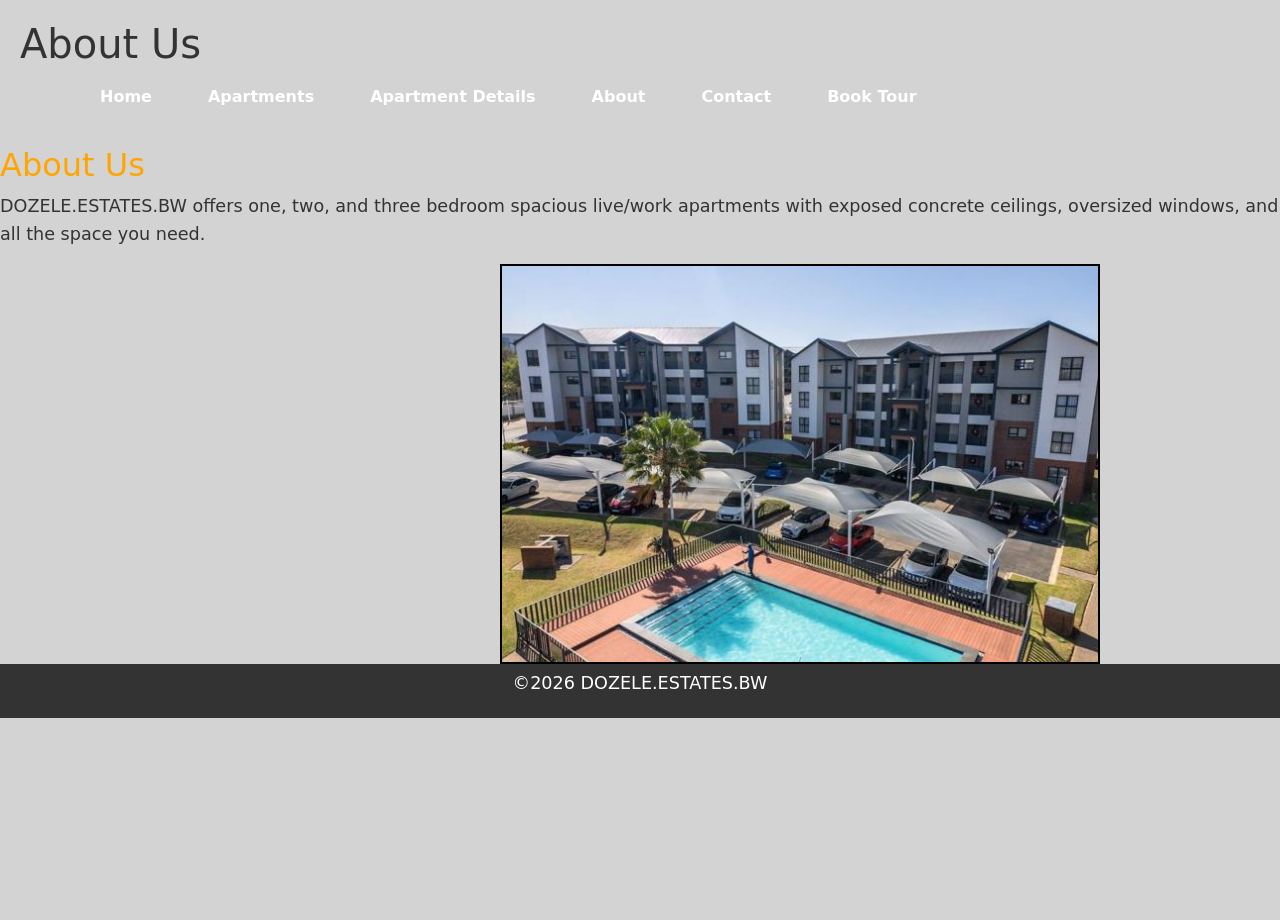
==== about.html @ 2878f837 "Update about.html" ====
<!DOCTYPE html>
<html lang="en">
  <head>
    <meta charset="UTF-8">
    <meta name="viewport"content="width=device-width,initial-scale=1.0">
    <title>About Us</title>
     <!--Bootstrap CSS-->
  <link href="https://cdn.jsdelivr.net/npm/bootstrap@5.3.0/dist/css/bootstrap.min.css" rel="stylesheet">
  <!--Custom CSS-->
    <link rel="stylesheet" href="styles.css">
  </head>
  <body>
    <header>
       <h1>About Us</h1>
      
      <nav class="navbar navbar-expand-lg navbar-lightgrey bg-lightgrey">
      <div class="container">
  
        <button class="navbar-toggler" type="button" data-bs-toggle"collapse" data-bs-target="#navbarNav">
          <span class="navbar-toggler-icon"></span>
        </button>
        <div class="collapse navbar-collapse" id="navbarNav">
          <ul class="navbar-nav">
            <li class="nav-item">
              <a class="nav-link" href="index.html">Home</a>
            </li>
              <li class="nav-item">
              <a class="nav-link" href="apartments.html">Apartments</a>
            </li>
              <li class="nav-item">
              <a class="nav-link" href="apartment details.html">Apartment Details</a>
            </li>
            <li class="nav-item">
              <a class="nav-link" href="about.html">About</a>
            </li>
            <li class="nav-item">
              <a class="nav-link" href="contact.html">Contact</a>
            </li>
            <li class="nav-item">
              <a class="nav-link" href="book tour.html">Book Tour</a>
            </li>
          </ul>
        </div>
      </div>
    </nav>
        </header>
    
         <h2 style="color:orange;">About Us</h2> 
          
    <div>
      <p class="text">DOZELE.ESTATES.BW offers one, two, and three bedroom spacious live/work apartments with exposed concrete ceilings, oversized windows, and all the space you need.</p>

    <img src="images/EXTERIOR3.jpg" alt="Exterior3" width="600" height="400" style="margin-left:500px;">
</div>

          <footer>
           <p>&copy;2026 DOZELE.ESTATES.BW</p>
          </footer>
    <!--Bootstrap JS and dependencies-->
  <script src="https://cdn.jsdelivr.net/npm/@popperjs/core@2.11.6/dist/umd/popper.min.js">
  </script>
  <script src="https://cdn.jsdelivr.net/npm/bootstrap@5.3.0/dist/js/bootstrap.min.js">
  </script>  
        </body>
        </html>
---- styles.css ----
body {
   color:#333;
  background-color:lightgrey;
  margin:20px;
  padding:0;
  line-height:1.6;
   display: flex;
   flex-direction:column;
 }

header {
   margin:20px;
   background-color:lightgrey; 
  }

.header1{
  background-image: url("images/exterior1.jpg");
  background-size: cover;
    background-position: center;
    height: 60vh; 
    position: relative;
  color:white;
  padding:10px;
  display:block;
  margin:0;
   width:100vw;
 max-width: 100vw;
   
}

.navbar-nav {
    list-style: none;
    display: flex;
    gap: 20px;
   background-color:lightgrey;
  color:orange;
}
.navbar-nav:hover{
  color:orange;
}

.navbar-nav li a {
    color: white;
    text-decoration: none;
    font-weight: bold;
   
}

header h1 {
  margin:0;
  text-align:left;
  
}
header h2 {
  margin:0;
  
  text-align:center;
}
nav a { 
  color:white;
  text-decoration:none;
  margin:0 10px;
}
nav a:hover {
  text-decoration:underline;
  color:orange;
}

main {
  padding:5px 0;
  width:100%;
  margin:0 auto;
}
main img {
  max-width:100%;
  height:300px;
  display:block;
  margin:20px 0;
  width:500px;
  position:relative;
  object-fit:cover;
  
}
footer {
background-color:#333;
color:white;
text-align:center;
padding:5px;


width:100%;
}
p {
  font-size:1.1em;
}
a {
  color:black;
  text-decoration:none;
}
a:hover {
  text-decoration:underline;
}
img {
  border:2px solid black;
  
}
main a[href^="mailto:"]{
  color:black;
  font-weight:bold;
}

.hero {
  position: relative; 
  width: 600px;
  height: 400px;
}

.hero img {
  width: 100%;
  height: 100%;
 object-fit: cover;
}



.search-box {
    position: absolute;
    bottom: 0;             
    left: 0;
    width: 100%;            
    background: rgba(0, 0, 0, 0.6); 
    padding: 15px;
    box-sizing: border-box;
    display: flex;
    justify-content: center;
    gap: 10px;
}


.search-box input {
    padding: 10px;
    width: 60%;
}
.search-box button{
   background-color:white;
}



.image-grid {
  display: grid;
  grid-template-columns: repeat(3, 1fr); 
  gap:10px;
  width:100%;
  
}
.image-container {
    position: relative;
    width: 100%;
}

.image-container img {
    width: 100%;
    overflow: visible;
    display: block;
   margin:0;
  object-fit:cover;
  height:400px;
}
.image-row {
    display: flex;
    gap: 10px;
}

.image-row img {
    width: 30%;
    height: auto;          
    object-fit: contain;
   flex: 1;
   
}


.footer {
    background-color: #222;
    color: white;
    padding: 5px 0px;
   
}
html, body {
    height: 100%;
    margin: 0;
   width: 100%;
   display:block;
}

.page-container {
    display: flex;
    flex-direction: column;
    min-height: 100vh;
}


.footer-container {
    display: flex;
    justify-content: space-around; 
    align-items: flex-start;
    text-align: center;
}

.footer-section {
    width: 20%;
    min-width: 200px;
    margin-bottom: 2px;
}

.footer-section h3 {
    margin-bottom: 2px;
    color: orange;
}

.footer-bottom {
    text-align: center;
    margin-top: 0px;
}

.apartment {
    width: 300px;
    margin: 20px;
}

.main-img {
    width: 100%;
    height: 200px;
    object-fit: cover;
}

/* Hide checkbox */
input[type="checkbox"] {
    display: none;
}

/* Button styling */
.view-btn {
    display: inline-block;
    margin-top: 10px;
    padding: 8px 15px;
    background: orange;
    cursor: pointer;
    color: white;
}

/* Hidden details */
.details {
    display: none;
    margin-top: 10px;
}

/* Show when clicked */
input[type="checkbox"]:checked ~ .details {
    display: block;
}

/* Extra images */
.more-images {
    display: flex;
    gap: 5px;
}

.more-images img {
    width: 30%;
    height: 80px;
    object-fit: cover;
    img:url("images/whitebath.jpg");
}




.hero-text {
    position: absolute;
    top: 50%;
    left: 50%;
    transform: translate(-50%, -50%); 
    color: white;
    text-align: left;
}


.hero-text h1 {
    font-size: 40px;
    margin: 0;
}

.hero-text p {
    font-size: 18px;
}



/* Hide checkbox */
input {
    display: none;
}

/* Button styling */
.btn {
    display: inline-block;
    padding: 10px;
    background: orange;
    color: white;
    cursor: pointer;
}

/* Hidden details */
.details {
    display: none;
    padding: 10px;
    background: #f4f4f4;
}

/* SHOW details when clicked */
input:checked ~ .details {
    display: block;
}

.input-box[type=text] {
    
  
  width: 50px;
  padding: 12px;
  margin: 8px 0;
  border: 1px solid #ccc;
  border-radius: 4px;
  box-sizing: border-box; /* Ensures padding doesn't break layout */
}


        .form-container {
            width: 350px;
            height:40px;
            margin: 50px auto;
            padding: 10px;
            border: 1px solid #ccc;
            border-radius: 10px;
        }

        .input, textarea {
            width: 100%;
           height:40px;
            padding: 10px;
            margin-top: 10px;
            margin-bottom: 20px;
            border: 1px solid #999;
            border-radius: 5px;
        }

        .button {
            width: 100%;
           height:40px;
            padding: 10px;
            background-color: black;
            color: white;
            border: none;
            border-radius: 5px;
            cursor: pointer;
            margin-bottom:5px;
        }

        .button:hover {
            background-color: #333;
        }
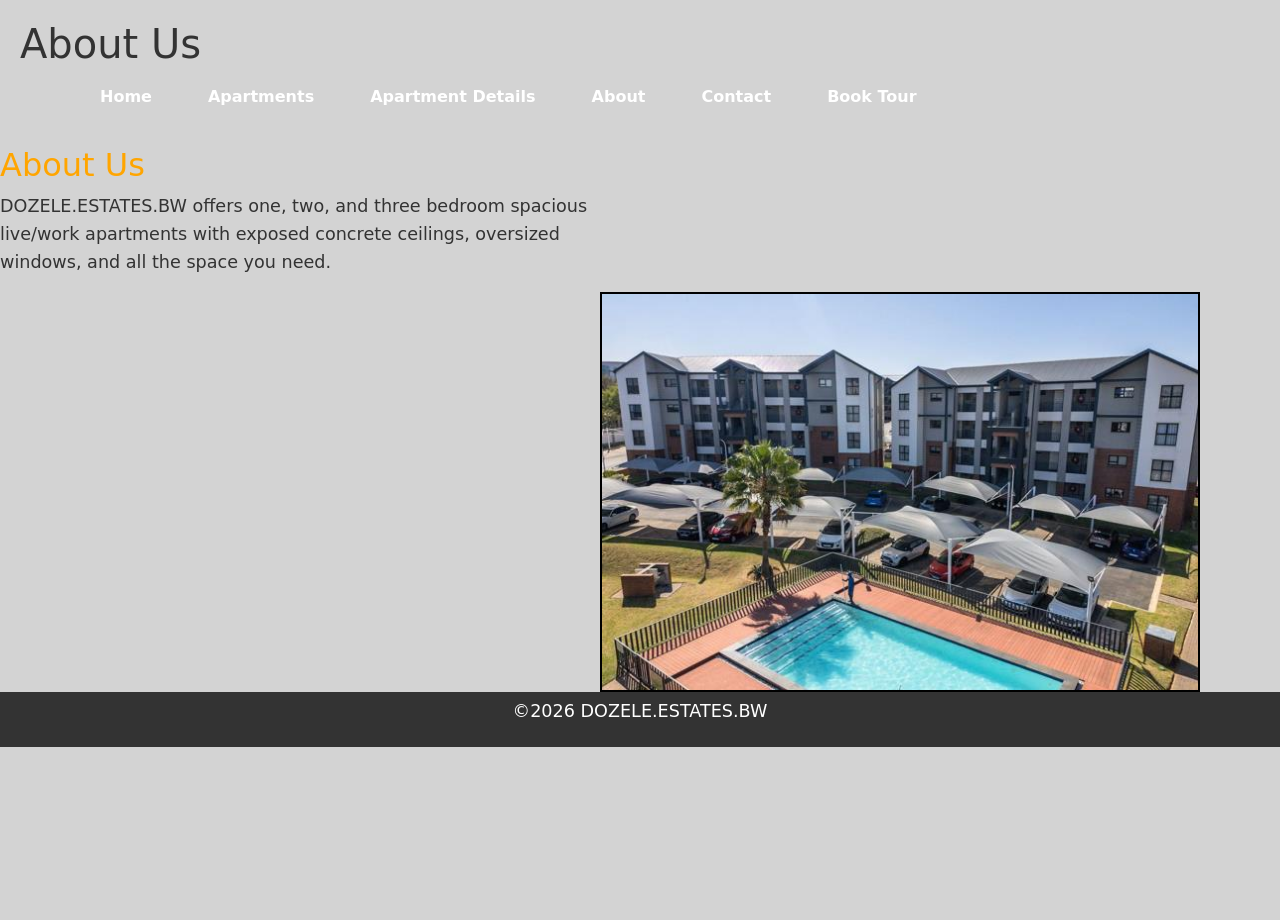
==== commit d75d808c: "Update about.html" ====
--- a/about.html
+++ b/about.html
@@ -50,7 +50,7 @@
     <div>
       <p class="text">DOZELE.ESTATES.BW offers one, two, and three bedroom spacious live/work apartments with exposed concrete ceilings, oversized windows, and all the space you need.</p>
 
-    <img src="images/EXTERIOR3.jpg" alt="Exterior3" width="600" height="400" style="margin-left:500px;">
+    <img src="images/EXTERIOR3.jpg" alt="Exterior3" width="600" height="400" style="margin-left:600px;">
 </div>
 
           <footer>
--- a/styles.css
+++ b/styles.css
@@ -340,7 +340,7 @@
 
         .form-container {
             width: 350px;
-            height:40px;
+            height:50px;
             margin: 50px auto;
             padding: 10px;
             border: 1px solid #ccc;
@@ -348,8 +348,8 @@
         }
 
         .input, textarea {
-            width: 100%;
-           height:40px;
+            width: 50%;
+           height:50px;
             padding: 10px;
             margin-top: 10px;
             margin-bottom: 20px;
@@ -358,10 +358,10 @@
         }
 
         .button {
-            width: 100%;
-           height:40px;
+            width: 50%;
+           height:50px;
             padding: 10px;
-            background-color: black;
+            background-color: lightgrey;
             color: white;
             border: none;
             border-radius: 5px;
@@ -370,9 +370,17 @@
         }
 
         .button:hover {
-            background-color: #333;
+            background-color: lightgrey;
         }
 
+
+ .text {
+      width: 50%;
+      justify-content:space-between;
+    display: flex;
+      align-items: center;
+    }
+
    
    
 
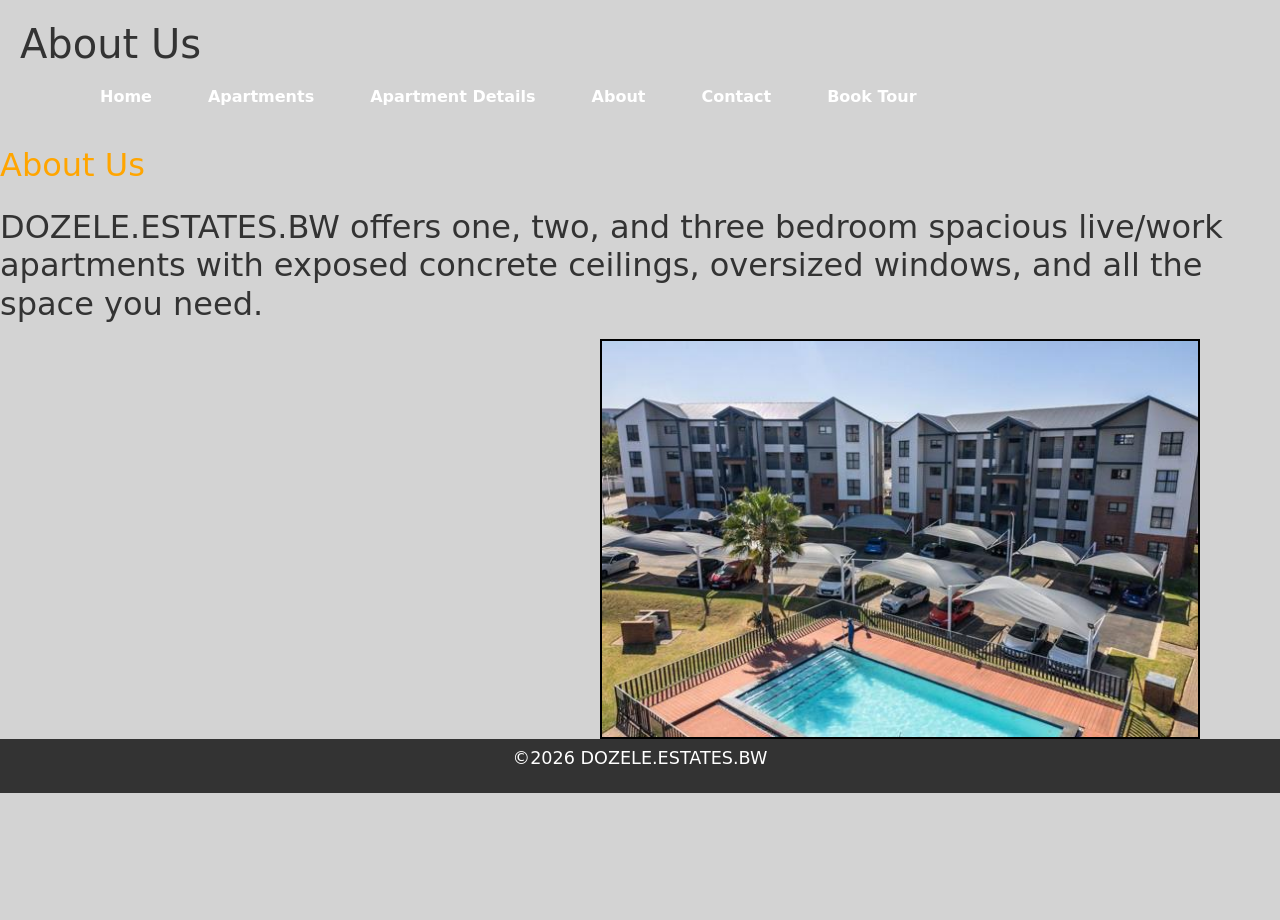
==== commit 9d9c846e: "Update about.html" ====
--- a/about.html
+++ b/about.html
@@ -48,7 +48,7 @@
          <h2 style="color:orange;">About Us</h2> 
           
     <div>
-      <p class="text">DOZELE.ESTATES.BW offers one, two, and three bedroom spacious live/work apartments with exposed concrete ceilings, oversized windows, and all the space you need.</p>
+      <p class="text"><h2>DOZELE.ESTATES.BW offers one, two, and three bedroom spacious live/work apartments with exposed concrete ceilings, oversized windows, and all the space you need.</h2></p>
 
     <img src="images/EXTERIOR3.jpg" alt="Exterior3" width="600" height="400" style="margin-left:600px;">
 </div>
--- a/styles.css
+++ b/styles.css
@@ -88,10 +88,10 @@
 color:white;
 text-align:center;
 padding:5px;
-
-
 width:100%;
-}
+position:fixed;   
+}
+
 p {
   font-size:1.1em;
 }
@@ -187,6 +187,7 @@
     background-color: #222;
     color: white;
     padding: 5px 0px;
+   position:fixed;
    
 }
 html, body {
@@ -226,55 +227,8 @@
     margin-top: 0px;
 }
 
-.apartment {
-    width: 300px;
-    margin: 20px;
-}
-
-.main-img {
-    width: 100%;
-    height: 200px;
-    object-fit: cover;
-}
-
-/* Hide checkbox */
-input[type="checkbox"] {
-    display: none;
-}
-
-/* Button styling */
-.view-btn {
-    display: inline-block;
-    margin-top: 10px;
-    padding: 8px 15px;
-    background: orange;
-    cursor: pointer;
-    color: white;
-}
-
-/* Hidden details */
-.details {
-    display: none;
-    margin-top: 10px;
-}
-
-/* Show when clicked */
-input[type="checkbox"]:checked ~ .details {
-    display: block;
-}
-
-/* Extra images */
-.more-images {
-    display: flex;
-    gap: 5px;
-}
-
-.more-images img {
-    width: 30%;
-    height: 80px;
-    object-fit: cover;
-    img:url("images/whitebath.jpg");
-}
+
+
 
 
 
@@ -338,41 +292,38 @@
 }
 
 
+       
         .form-container {
             width: 350px;
-            height:50px;
             margin: 50px auto;
-            padding: 10px;
+            padding: 20px;
             border: 1px solid #ccc;
             border-radius: 10px;
         }
 
-        .input, textarea {
-            width: 50%;
-           height:50px;
+        input, textarea {
+            width: 100%;
             padding: 10px;
-            margin-top: 10px;
-            margin-bottom: 20px;
+            margin-top: 8px;
+            margin-bottom: 15px;
             border: 1px solid #999;
             border-radius: 5px;
         }
 
         .button {
-            width: 50%;
-           height:50px;
+            width: 100%;
             padding: 10px;
-            background-color: lightgrey;
+            background-color: black;
             color: white;
             border: none;
             border-radius: 5px;
             cursor: pointer;
-            margin-bottom:5px;
         }
 
-        .button:hover {
-            background-color: lightgrey;
+        button:hover {
+            background-color: #333;
         }
-
+     
 
  .text {
       width: 50%;
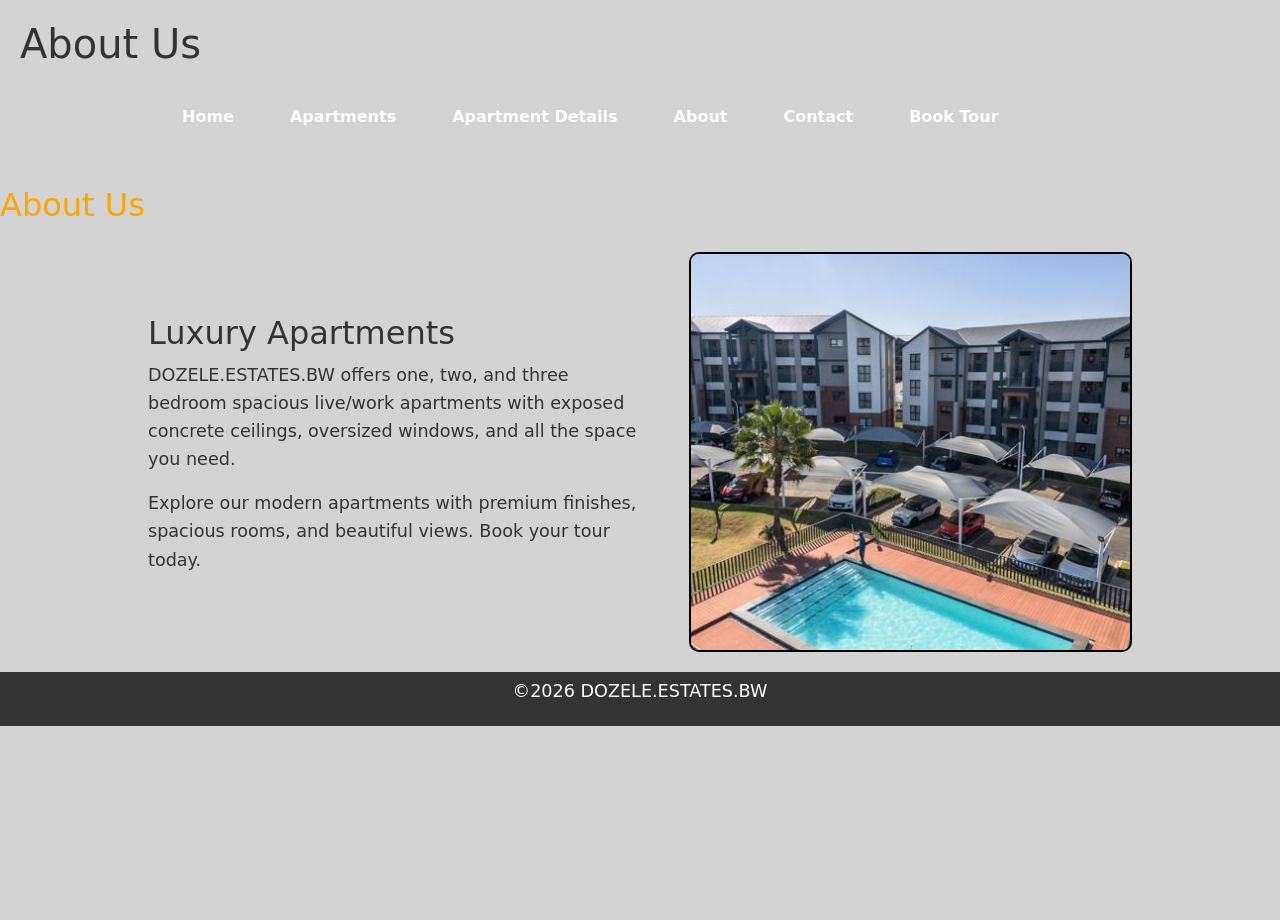
==== commit 225f70a8: "Update about.html" ====
--- a/about.html
+++ b/about.html
@@ -46,12 +46,36 @@
         </header>
     
          <h2 style="color:orange;">About Us</h2> 
+
+    <div class="container">
+
+    <!-- LEFT: text -->
+    <div class="text">
+        <h2>Luxury Apartments</h2>
+       
+       <p>
+             DOZELE.ESTATES.BW offers one, two, and three bedroom spacious live/work apartments with 
+             exposed concrete ceilings, oversized windows, and all the space you need.
+       </p>
+      
+       <p>
+            Explore our modern apartments with premium finishes,
+            spacious rooms, and beautiful views. Book your tour today.
+        </p>
+
+   
+    </div>
+
+    <!-- RIGHT: image -->
+    <div class="image">
+       <img src="images/EXTERIOR3.jpg" alt="Exterior3" width="600" height="400">
+    </div>
+
+</div>
+
           
-    <div>
-      <p class="text"><h2>DOZELE.ESTATES.BW offers one, two, and three bedroom spacious live/work apartments with exposed concrete ceilings, oversized windows, and all the space you need.</h2></p>
-
-    <img src="images/EXTERIOR3.jpg" alt="Exterior3" width="600" height="400" style="margin-left:600px;">
-</div>
+    
+     
 
           <footer>
            <p>&copy;2026 DOZELE.ESTATES.BW</p>
--- a/styles.css
+++ b/styles.css
@@ -89,7 +89,7 @@
 text-align:center;
 padding:5px;
 width:100%;
-position:fixed;   
+  
 }
 
 p {
@@ -187,7 +187,7 @@
     background-color: #222;
     color: white;
     padding: 5px 0px;
-   position:fixed;
+
    
 }
 html, body {
@@ -229,6 +229,79 @@
 
 
 
+.gallery img {
+    width: 350px;
+    cursor: pointer;
+    border-radius: 10px;
+}
+
+/* popup background */
+.lightbox {
+     display: none;
+    position: fixed;
+    z-index: 1000;
+    left: 0;
+    top: 0;
+    width: 100%;
+    height: 100%;
+    background: rgba(0,0,0,0.9);
+
+    /* THIS centers everything */
+   
+    justify-content: center;
+    align-items: center;
+    flex-direction: column;
+}
+
+/* large image */
+.lightbox img {
+     max-width: 90%;
+    max-height: 85%;
+    object-fit: contain;
+    border-radius: 10px;
+}
+
+/* close button */
+.close {
+    position: absolute;
+    top: 20px;
+    right: 40px;
+    color: white;
+    font-size: 35px;
+    cursor: pointer;
+}
+
+/* arrows */
+.prev, .next {
+    position: absolute;
+    top: 50%;
+    color: white;
+    font-size: 40px;
+    cursor: pointer;
+    padding: 10px;
+    user-select: none;
+}
+
+.prev {
+    left: 30px;
+}
+
+.next {
+    right: 30px;
+}
+.back-btn {
+    position: absolute;
+    bottom: 30px;
+    left: 50%;
+    transform: translateX(-50%);
+    padding: 12px 25px;
+    background: white;
+    color: black;
+    border: none;
+    border-radius: 8px;
+    cursor: pointer;
+    font-size: 16px;
+}
 
 
 
@@ -325,14 +398,31 @@
         }
      
 
- .text {
-      width: 50%;
-      justify-content:space-between;
-    display: flex;
-      align-items: center;
-    }
-
-   
+
+.container {
+    display: flex;
+    align-items: center;
+    justify-content: space-between;
+    width: 80%;
+    margin: auto;
+    padding: 20px;
+}
+
+/* left side text */
+.text {
+    width: 50%;
+}
+
+/* right side image */
+.image {
+    width: 45%;
+}
+
+.image img {
+    width: 100%;
+    border-radius: 10px;
+    object-fit: cover;
+}
    
 
 
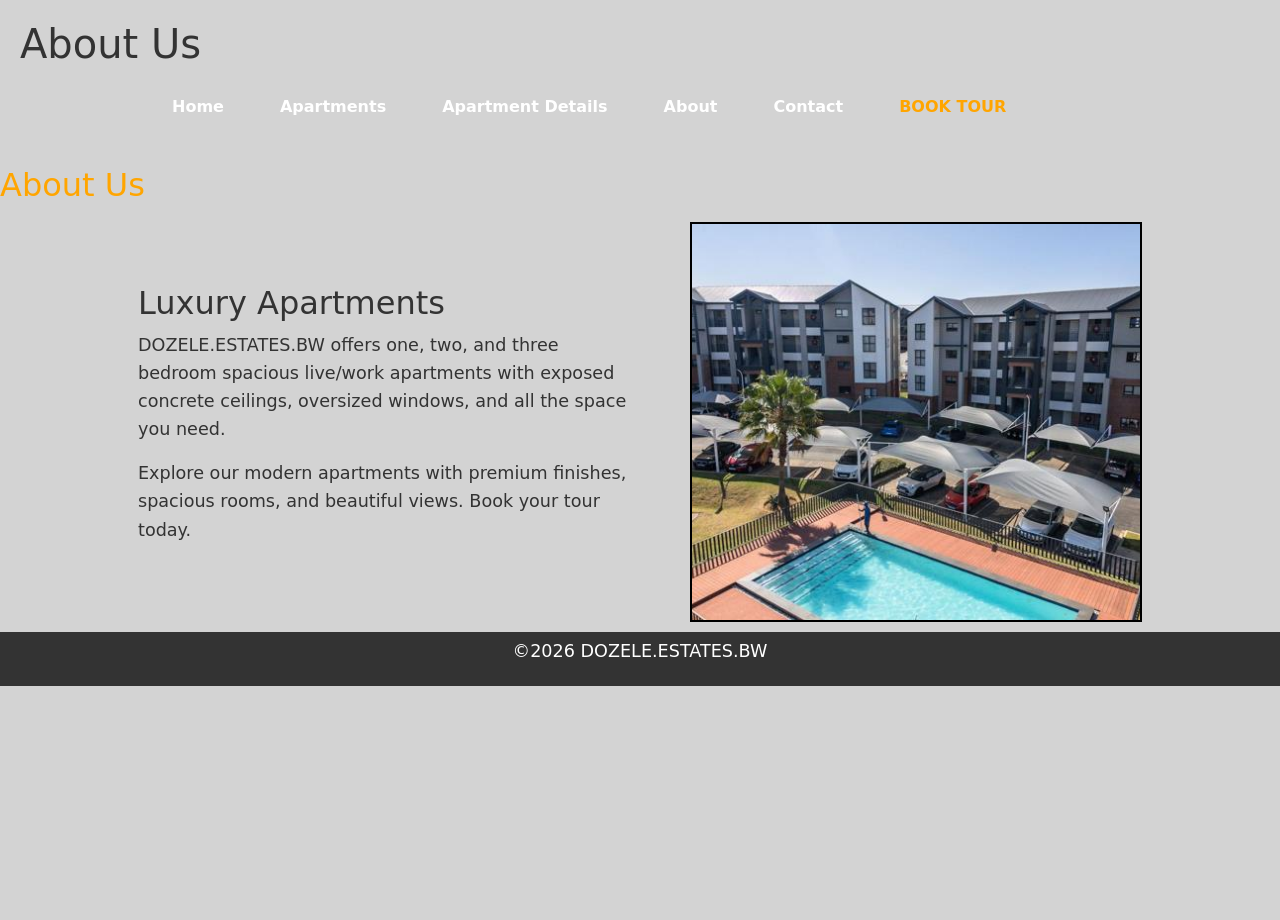
==== commit 5a50c158: "Update about.html" ====
--- a/about.html
+++ b/about.html
@@ -37,7 +37,7 @@
               <a class="nav-link" href="contact.html">Contact</a>
             </li>
             <li class="nav-item">
-              <a class="nav-link" href="book tour.html">Book Tour</a>
+              <a class="nav-link" href="book tour.html" style="color:orange;">BOOK TOUR</a>
             </li>
           </ul>
         </div>
--- a/styles.css
+++ b/styles.css
@@ -381,12 +381,13 @@
             margin-bottom: 15px;
             border: 1px solid #999;
             border-radius: 5px;
+            color:black;
         }
 
         .button {
             width: 100%;
             padding: 10px;
-            background-color: black;
+            background-color: lightgrey;
             color: white;
             border: none;
             border-radius: 5px;
@@ -405,7 +406,7 @@
     justify-content: space-between;
     width: 80%;
     margin: auto;
-    padding: 20px;
+    padding: 10px;
 }
 
 /* left side text */
@@ -420,7 +421,7 @@
 
 .image img {
     width: 100%;
-    border-radius: 10px;
+    
     object-fit: cover;
 }
    
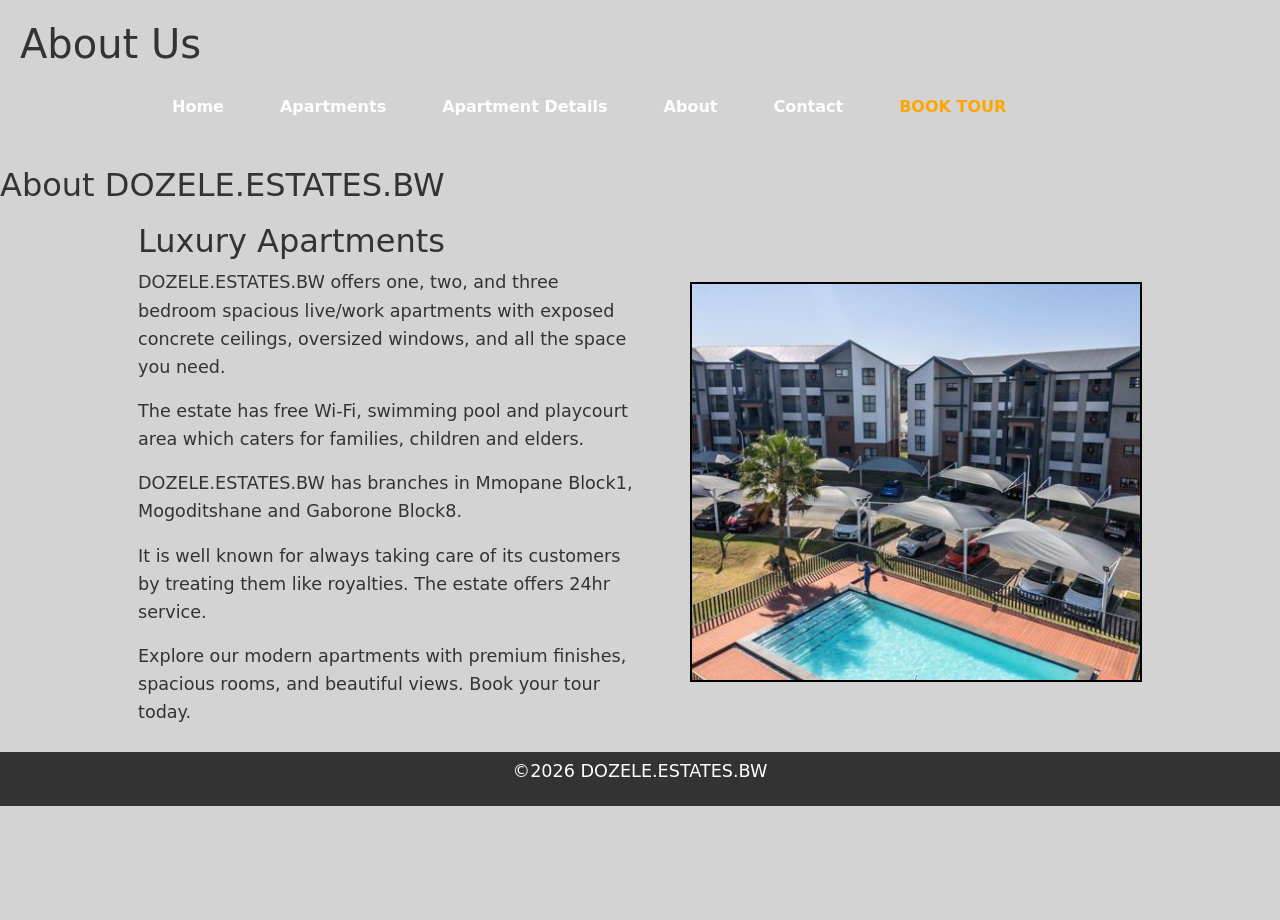
==== commit ad47821b: "Update about.html" ====
--- a/about.html
+++ b/about.html
@@ -45,7 +45,7 @@
     </nav>
         </header>
     
-         <h2 style="color:orange;">About Us</h2> 
+         <h2>About DOZELE.ESTATES.BW</h2> 
 
     <div class="container">
 
@@ -57,11 +57,23 @@
              DOZELE.ESTATES.BW offers one, two, and three bedroom spacious live/work apartments with 
              exposed concrete ceilings, oversized windows, and all the space you need.
        </p>
-      
+          
        <p>
-            Explore our modern apartments with premium finishes,
+          The estate has free Wi-Fi, swimming pool and playcourt area which caters for families, children and elders.  
+        </p>
+
+      <p>
+        DOZELE.ESTATES.BW has branches in Mmopane Block1, Mogoditshane and Gaborone Block8.
+      </p>
+      <p>
+        It is well known for always taking care of its customers by treating them like royalties.
+        The estate offers 24hr service.
+      </p>
+
+      <p>
+         Explore our modern apartments with premium finishes,
             spacious rooms, and beautiful views. Book your tour today.
-        </p>
+      </p>
 
    
     </div>
--- a/styles.css
+++ b/styles.css
@@ -156,31 +156,19 @@
   width:100%;
   
 }
+.image-grid img {
+    width: 100%;
+    height: 400px;
+    object-fit: cover;
+    display: block;
+}
+
 .image-container {
     position: relative;
     width: 100%;
 }
 
-.image-container img {
-    width: 100%;
-    overflow: visible;
-    display: block;
-   margin:0;
-  object-fit:cover;
-  height:400px;
-}
-.image-row {
-    display: flex;
-    gap: 10px;
-}
-
-.image-row img {
-    width: 30%;
-    height: auto;          
-    object-fit: contain;
-   flex: 1;
-   
-}
+
 
 
 .footer {
@@ -424,7 +412,56 @@
     
     object-fit: cover;
 }
+
+
+
+
+
+
+.apartment-box {
+    position: relative;
+    width: 500px;
+    margin: 30px auto;
+}
+
+.apartment-box img {
+    width: 100%;
+    
+    display: block;
+}
+
+/* button on image */
+.view-btn {
+    position: absolute;
+    bottom: 15px;
+    left: 15px;
+    padding: 10px 20px;
+    background: black;
+    color: white;
+    border: none;
+    
+    cursor: pointer;
+}
+
+/* hidden details */
+.details {
+    display: none;
+    margin-top: 15px;
+    padding: 15px;
+    background: #f5f5f5;
    
+    font-size: 18px;
+}
+
+
+
+
+#caption {
+    color: white;
+    font-size: 22px;
+    margin-top: 15px;
+    text-align: center;
+}
 
 
 
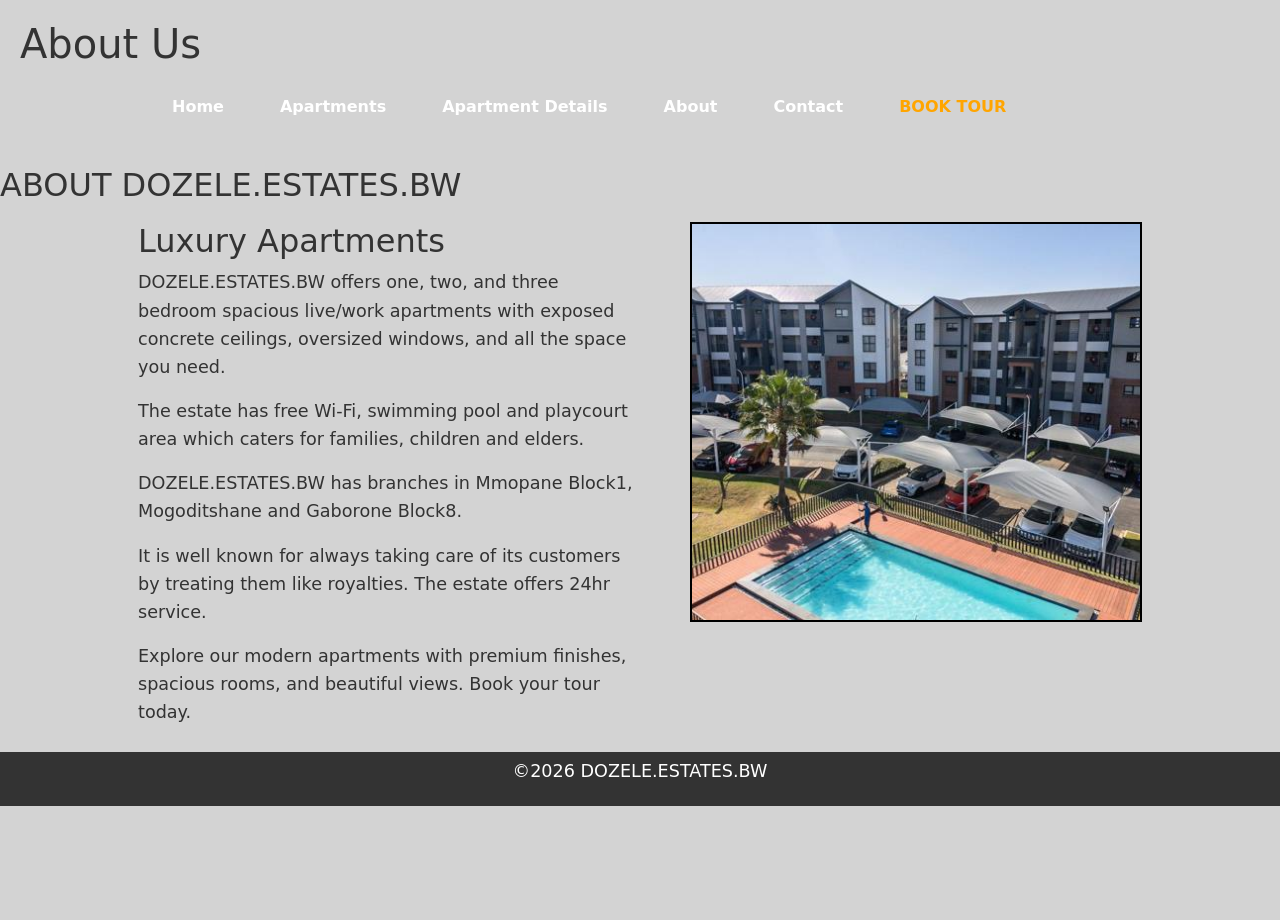
==== commit 312ddf4a: "Update about.html" ====
--- a/about.html
+++ b/about.html
@@ -45,7 +45,7 @@
     </nav>
         </header>
     
-         <h2>About DOZELE.ESTATES.BW</h2> 
+         <h2>ABOUT DOZELE.ESTATES.BW</h2> 
 
     <div class="container">
 
--- a/styles.css
+++ b/styles.css
@@ -152,7 +152,7 @@
 .image-grid {
   display: grid;
   grid-template-columns: repeat(3, 1fr); 
-  gap:10px;
+  gap:5px;
   width:100%;
   
 }
@@ -390,7 +390,7 @@
 
 .container {
     display: flex;
-    align-items: center;
+    align-items: left;
     justify-content: space-between;
     width: 80%;
     margin: auto;
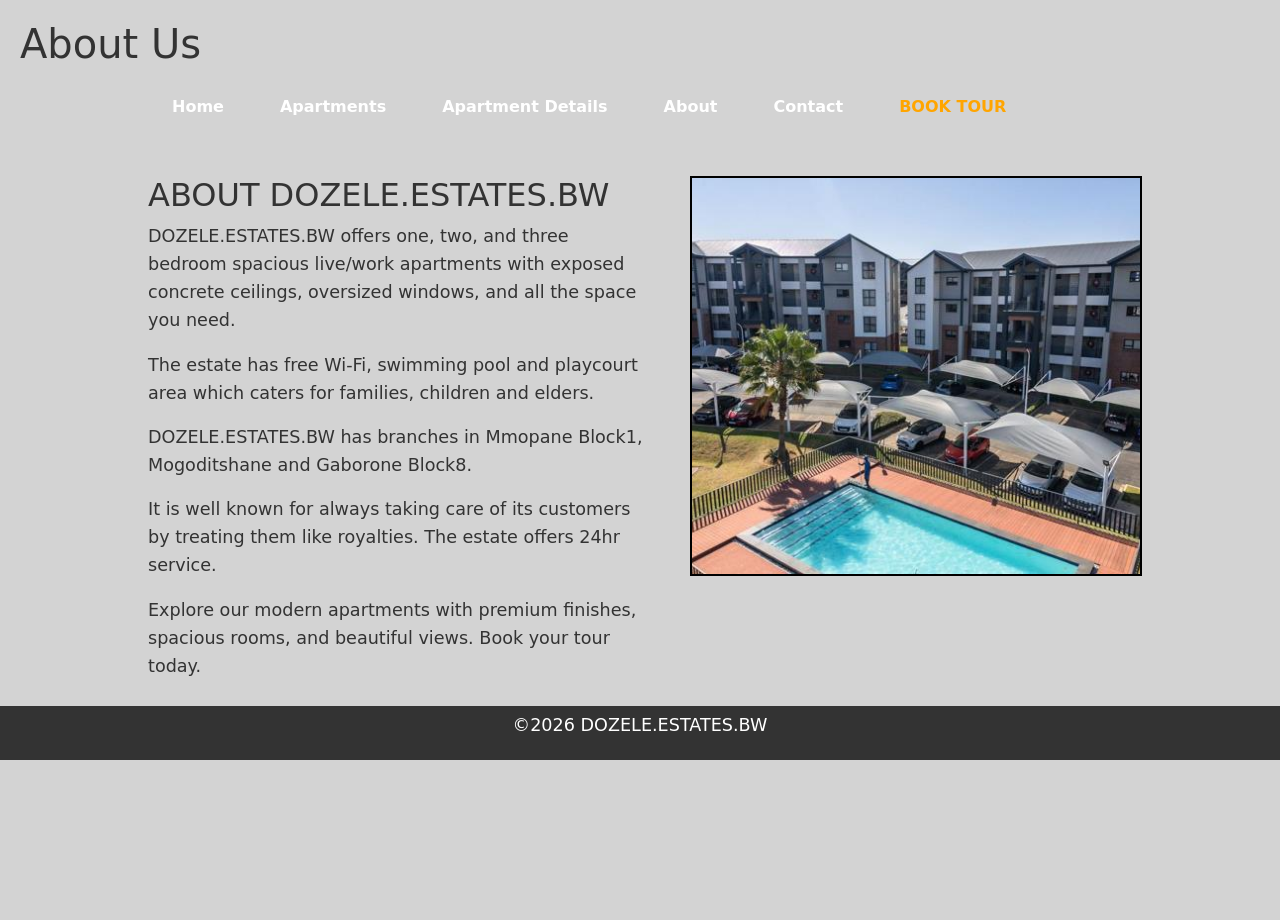
==== commit a6f81db4: "Update about.html" ====
--- a/about.html
+++ b/about.html
@@ -45,13 +45,13 @@
     </nav>
         </header>
     
-         <h2>ABOUT DOZELE.ESTATES.BW</h2> 
+          
 
     <div class="container">
 
     <!-- LEFT: text -->
     <div class="text">
-        <h2>Luxury Apartments</h2>
+        <h2>ABOUT DOZELE.ESTATES.BW</h2>
        
        <p>
              DOZELE.ESTATES.BW offers one, two, and three bedroom spacious live/work apartments with 
--- a/styles.css
+++ b/styles.css
@@ -1,5 +1,3 @@
-
-
 body {
    color:#333;
   background-color:lightgrey;
@@ -36,6 +34,7 @@
     gap: 20px;
    background-color:lightgrey;
   color:orange;
+   width:100%;
 }
 .navbar-nav:hover{
   color:orange;
@@ -154,11 +153,13 @@
   grid-template-columns: repeat(3, 1fr); 
   gap:5px;
   width:100%;
+   margin:0;
+   padding:0;
   
 }
 .image-grid img {
     width: 100%;
-    height: 400px;
+     aspect-ratio: 4 / 3;
     object-fit: cover;
     display: block;
 }
@@ -166,6 +167,8 @@
 .image-container {
     position: relative;
     width: 100%;
+   margin:0;
+   padding:0;
 }
 
 
@@ -400,6 +403,8 @@
 /* left side text */
 .text {
     width: 50%;
+    text-align: left;
+    margin-left:10px;
 }
 
 /* right side image */
